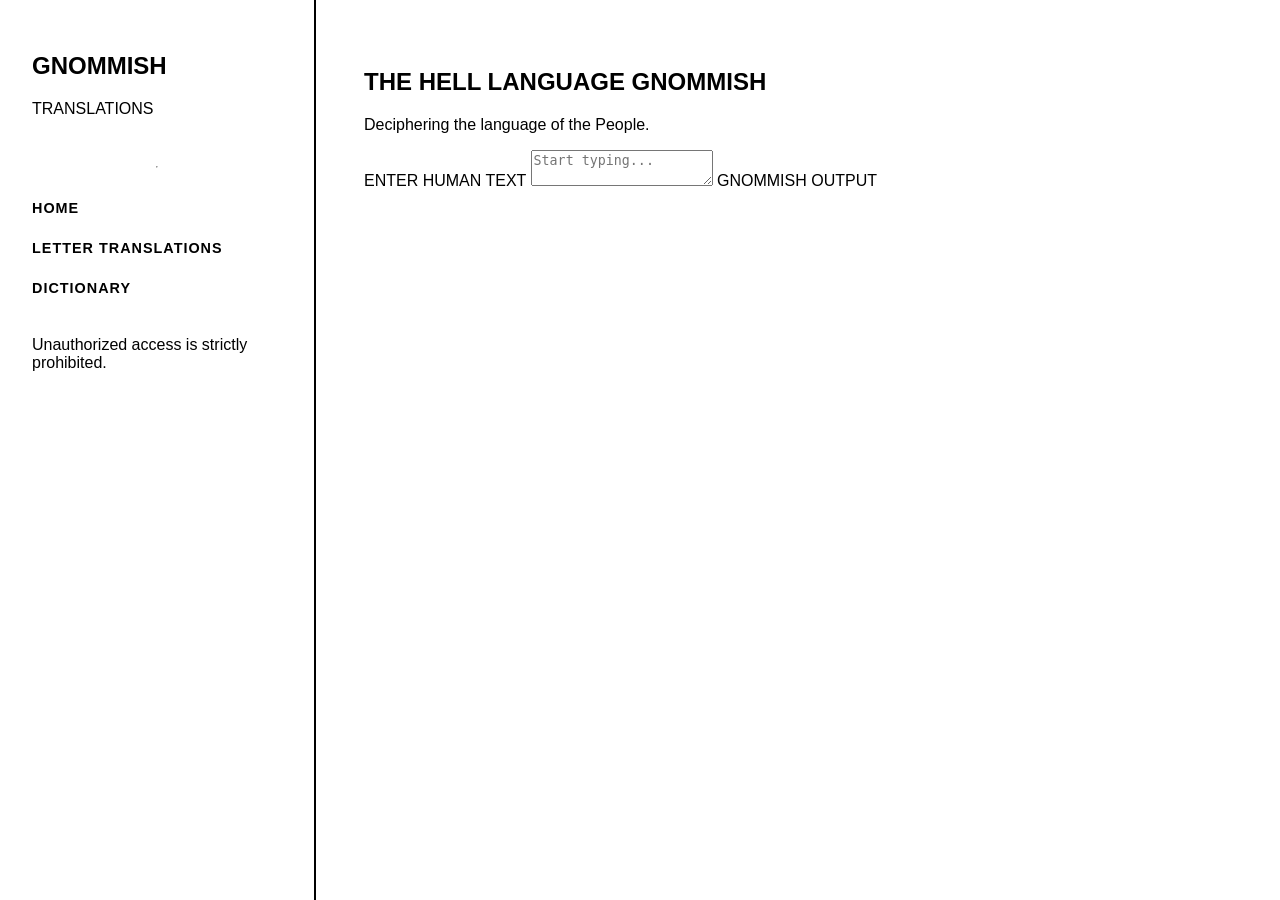
==== index.html @ 3b01033c "Create index.html" ====
<!DOCTYPE html>
<html lang="en">
<head>
    <meta charset="UTF-8">
    <meta name="viewport" content="width=device-width, initial-scale=1.0">
    <title>Gnommish Decoder | LEP Archive</title>
    <link rel="stylesheet" href="style.css">
</head>
<body>

    <nav class="sidebar">
        <div class="logo">
            <h1>GNOMMISH</h1>
            <p>TRANSLATIONS</p>
        </div>
        <hr>
        <a href="index.html">Home</a>
        <a href="lettertranslations.html">Letter Translations</a>
        <a href="dictionary.html">Dictionary</a>
        <div class="sidebar-footer">
            <p>Unauthorized access is strictly prohibited.</p>
        </div>
    </nav>

    <main class="content">
        <header>
            <h2>THE HELL LANGUAGE GNOMMISH</h2>
            <p>Deciphering the language of the People.</p>
        </header>

        <section class="decoder-interface">
            <label for="englishInput">ENTER HUMAN TEXT</label>
            <textarea id="englishInput" placeholder="Start typing..."></textarea>
            
            <label>GNOMMISH OUTPUT</label>
            <div id="gnommishOutput" class="gnommish-display"></div>
        </section>
    </main>

</body>
</html>
---- style.css ----
:root {
    --bg-color: #ffffff;
    --text-color: #000000;
    --accent-gray: #f4f4f4;
    --border-color: #000000;
}

body {
    font-family: 'Arial', sans-serif;
    margin: 0;
    display: flex; /* Creates the Sidebar/Content split */
    height: 100vh;
    color: var(--text-color);
}

/* Sidebar Styling */
nav {
    width: 250px;
    background-color: var(--bg-color);
    border-right: 2px solid var(--border-color);
    padding: 2rem;
    display: flex;
    flex-direction: column;
    gap: 1.5rem;
}

nav a {
    text-decoration: none;
    color: var(--text-color);
    font-weight: bold;
    text-transform: uppercase;
    letter-spacing: 1px;
    font-size: 0.9rem;
}

nav a:hover {
    text-decoration: underline;
}

/* Main Content Area */
main {
    flex-grow: 1;
    padding: 3rem;
    overflow-y: auto; /* Makes the content scrollable */
}

/* Custom Font Setup */
@font-face {
    font-family: 'Gnommish';
    src: url('fonts/artemisfowlfont.otf') format('opentype');
}

.gnommish {
    font-family: 'Gnommish';
}
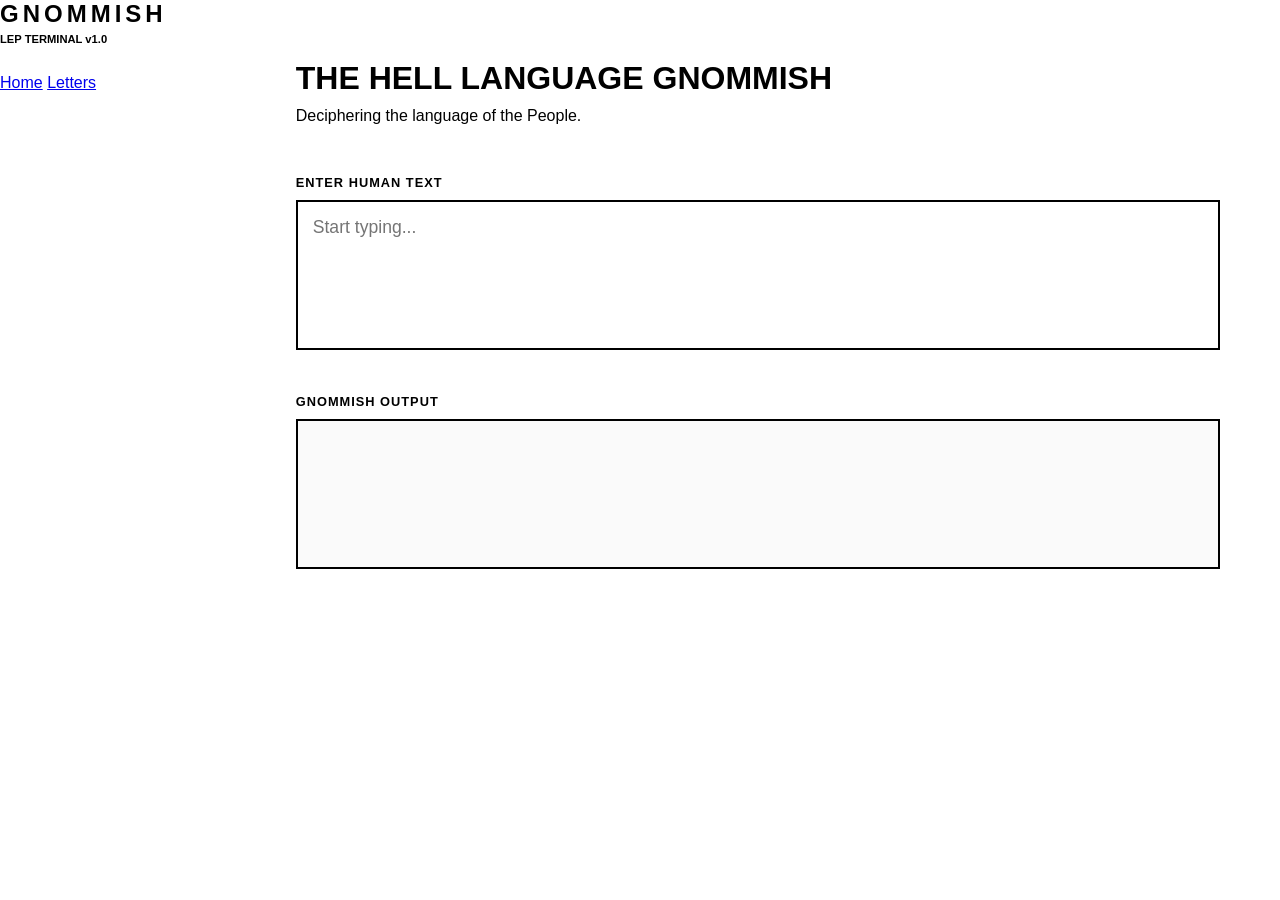
==== commit d341e4da: "Update index.html" ====
--- a/index.html
+++ b/index.html
@@ -8,19 +8,35 @@
 </head>
 <body>
 
-    <nav class="sidebar">
-        <div class="logo">
-            <h1>GNOMMISH</h1>
-            <p>TRANSLATIONS</p>
+    <nav>
+    <div class="logo">
+        <h1>GNOMMISH</h1>
+        <p>LEP TERMINAL v1.0</p>
+    </div>
+    <a href="index.html">Home</a>
+    <a href="lettertranslations.html">Letters</a>
+    
+    <div class="dropdown">
+        <button class="dropbtn">Dictionary ▼</button>
+        <div class="dropdown-content">
+            <div class="letter-grid">
+                <a href="dict-a.html">A</a> <a href="dict-b.html">B</a>
+                <a href="dict-c.html">C</a> <a href="dict-d.html">D</a>
+                <a href="dict-e.html">E</a> <a href="dict-f.html">F</a>
+                <a href="dict-g.html">G</a> <a href="dict-h.html">H</a>
+                <a href="dict-i.html">I</a> <a href="dict-j.html">J</a>
+                <a href="dict-k.html">K</a> <a href="dict-l.html">L</a>
+                <a href="dict-m.html">M</a> <a href="dict-n.html">N</a>
+                <a href="dict-o.html">O</a> <a href="dict-p.html">P</a>
+                <a href="dict-q.html">Q</a> <a href="dict-r.html">R</a>
+                <a href="dict-s.html">S</a> <a href="dict-t.html">T</a>
+                <a href="dict-u.html">U</a> <a href="dict-v.html">V</a>
+                <a href="dict-w.html">W</a> <a href="dict-x.html">X</a>
+                <a href="dict-y.html">Y</a> <a href="dict-z.html">Z</a>
+            </div>
         </div>
-        <hr>
-        <a href="index.html">Home</a>
-        <a href="lettertranslations.html">Letter Translations</a>
-        <a href="dictionary.html">Dictionary</a>
-        <div class="sidebar-footer">
-            <p>Unauthorized access is strictly prohibited.</p>
-        </div>
-    </nav>
+    </div>
+</nav>
 
     <main class="content">
         <header>
--- a/style.css
+++ b/style.css
@@ -1,55 +1,198 @@
-:root {
-    --bg-color: #ffffff;
-    --text-color: #000000;
-    --accent-gray: #f4f4f4;
-    --border-color: #000000;
-}
-
-body {
-    font-family: 'Arial', sans-serif;
-    margin: 0;
-    display: flex; /* Creates the Sidebar/Content split */
-    height: 100vh;
-    color: var(--text-color);
-}
-
-/* Sidebar Styling */
-nav {
-    width: 250px;
-    background-color: var(--bg-color);
-    border-right: 2px solid var(--border-color);
-    padding: 2rem;
-    display: flex;
-    flex-direction: column;
-    gap: 1.5rem;
-}
-
-nav a {
-    text-decoration: none;
-    color: var(--text-color);
-    font-weight: bold;
-    text-transform: uppercase;
-    letter-spacing: 1px;
-    font-size: 0.9rem;
-}
-
-nav a:hover {
-    text-decoration: underline;
-}
-
-/* Main Content Area */
-main {
-    flex-grow: 1;
-    padding: 3rem;
-    overflow-y: auto; /* Makes the content scrollable */
-}
-
-/* Custom Font Setup */
+/* Custom Font Import */
 @font-face {
     font-family: 'Gnommish';
     src: url('fonts/artemisfowlfont.otf') format('opentype');
 }
 
-.gnommish {
+/* Reset and Base Styles */
+* {
+    box-sizing: border-box;
+    margin: 0;
+    padding: 0;
+}
+
+body {
+    font-family: 'Arial', sans-serif;
+    background-color: #ffffff;
+    color: #000000;
+    display: flex;
+    height: 100vh;
+    overflow: hidden; /* Prevents double scrollbars */
+}
+
+/* Sidebar */
+.sidebar {
+    width: 280px;
+    border-right: 3px solid #000;
+    padding: 40px 20px;
+    display: flex;
+    flex-direction: column;
+    background-color: #fff;
+}
+
+.logo h1 {
+    font-size: 1.5rem;
+    letter-spacing: 4px;
+    margin-bottom: 5px;
+}
+
+.logo p {
+    font-size: 0.7rem;
+    font-weight: bold;
+    margin-bottom: 20px;
+}
+
+hr {
+    border: 1px solid #000;
+    margin-bottom: 30px;
+}
+
+.sidebar a {
+    text-decoration: none;
+    color: #000;
+    font-weight: 900;
+    font-size: 0.85rem;
+    padding: 12px 0;
+    border-bottom: 1px solid transparent;
+    transition: 0.2s;
+}
+
+.sidebar a:hover {
+    border-bottom: 1px solid #000;
+}
+
+.sidebar-footer {
+    margin-top: auto;
+    font-size: 0.6rem;
+    text-transform: uppercase;
+}
+
+/* Main Content Area */
+.content {
+    flex-grow: 1;
+    padding: 60px;
+    overflow-y: auto;
+}
+
+header h2 {
+    font-size: 2rem;
+    text-transform: uppercase;
+    margin-bottom: 10px;
+}
+
+/* Input/Output Styles */
+.decoder-interface {
+    margin-top: 50px;
+}
+
+label {
+    display: block;
+    font-weight: bold;
+    font-size: 0.8rem;
+    margin-bottom: 10px;
+    letter-spacing: 1px;
+}
+
+textarea {
+    width: 100%;
+    height: 150px;
+    border: 2px solid #000;
+    padding: 15px;
+    font-family: 'Arial', sans-serif;
+    font-size: 1.1rem;
+    margin-bottom: 40px;
+    resize: none;
+}
+
+.gnommish-display {
+    width: 100%;
+    min-height: 150px;
+    border: 2px solid #000;
+    padding: 15px;
+    font-family: 'Gnommish', sans-serif;
+    font-size: 3rem;
+    word-wrap: break-word;
+    background-color: #fafafa;
+}
+
+.translation-grid {
+    display: flex;
+    flex-direction: column;
+    align-items: center;
+    gap: 80px; /* Space between each big letter */
+    padding: 50px 0;
+}
+
+.letter-unit {
+    display: flex;
+    flex-direction: column;
+    align-items: center;
+    text-align: center;
+}
+
+.gnommish-large {
     font-family: 'Gnommish';
+    font-size: 8rem; /* Big and awesome */
+    margin-bottom: 10px;
 }
+
+.english-ref {
+    font-size: 2rem;
+    font-weight: bold;
+    border-top: 2px solid #000;
+    width: 100px;
+    padding-top: 10px;
+}
+
+.phonetic-sound {
+    font-size: 1.2rem;
+    color: #555;
+    text-transform: uppercase;
+    letter-spacing: 2px;
+}
+
+/* Dropdown Container */
+.dropdown {
+    position: relative;
+    display: inline-block;
+}
+
+/* Dictionary Button */
+.dropbtn {
+    background-color: transparent;
+    color: white;
+    padding: 10px;
+    font-size: 16px;
+    border: none;
+    cursor: pointer;
+    text-transform: uppercase;
+    font-family: 'Courier New', Courier, monospace;
+}
+
+/* Hidden Alphabet Menu */
+.dropdown-content {
+    display: none;
+    position: absolute;
+    background-color: #000;
+    min-width: 60px;
+    border: 1px solid #00ff00;
+    z-index: 1;
+}
+
+/* Links inside the dropdown */
+.dropdown-content a {
+    color: #00ff00;
+    padding: 8px 12px;
+    text-decoration: none;
+    display: block;
+    font-size: 14px;
+}
+
+.dropdown-content a:hover {
+    background-color: #003300;
+}
+
+/* Show the menu on hover */
+.dropdown:hover .dropdown-content {
+    display: block;
+}
